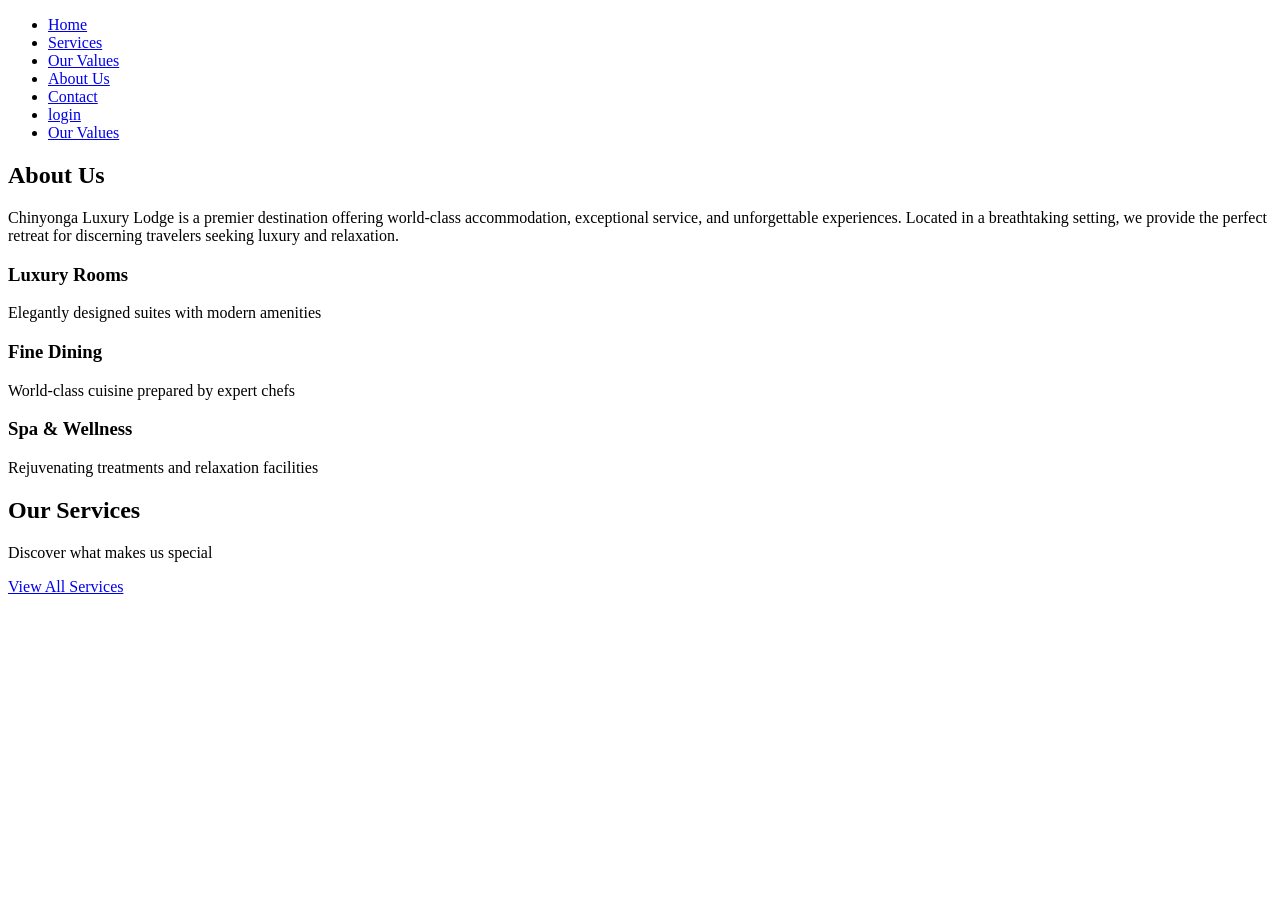
==== About us.html @ f8823ab3 "Added websites files, uploaded hotel website" ====
<!DOCTYPE html>
<html lang="en">
<head>
    <meta charset="UTF-8">
    <meta name="viewport" content="width=device-width, initial-scale=1.0">
    <title>CHINYONGA LUXURY LODGE</title>
     <nav>
            <ul class="nav-links">
                <li><a href="homepage.html">Home</a></li>
                <li><a href="services.html" class="active">Services</a></li>
                <li><a href="index.html#values">Our Values</a></li>
                <li><a href="about.html">About Us</a></li>
                <li><a href="contact.html">Contact</a></li>
                <li><a href="login.html" class="login">login</a></li>
                <li><a href="Our values.html" class="nav-link">Our Values</a></li>
            </ul>
        </nav>
</head>
<body>
    <!-- About Section -->
    <section id="about" class="about">
        <div class="container">
            <h2>About Us</h2>
            <p>
                Chinyonga Luxury Lodge is a premier destination offering world-class 
                accommodation, exceptional service, and unforgettable experiences. 
                Located in a breathtaking setting, we provide the perfect retreat for 
                discerning travelers seeking luxury and relaxation.
            </p>
            <div class="features">
                <div class="feature-box">
                    <h3> Luxury Rooms</h3>
                    <p>Elegantly designed suites with modern amenities</p>
                </div>
                <div class="feature-box">
                    <h3> Fine Dining</h3>
                    <p>World-class cuisine prepared by expert chefs</p>
                </div>
                <div class="feature-box">
                    <h3>Spa & Wellness</h3>
                    <p>Rejuvenating treatments and relaxation facilities</p>
                </div>
            </div>
        </div>
    </section>

    <!-- Services Preview Section -->
    <section class="services-preview">
        <div class="container">
            <h2>Our Services</h2>
            <p>Discover what makes us special</p>
            <a href="services.html" class="view-all-btn">View All Services</a>
        </div>
    
    </section> 
</body>
</html>
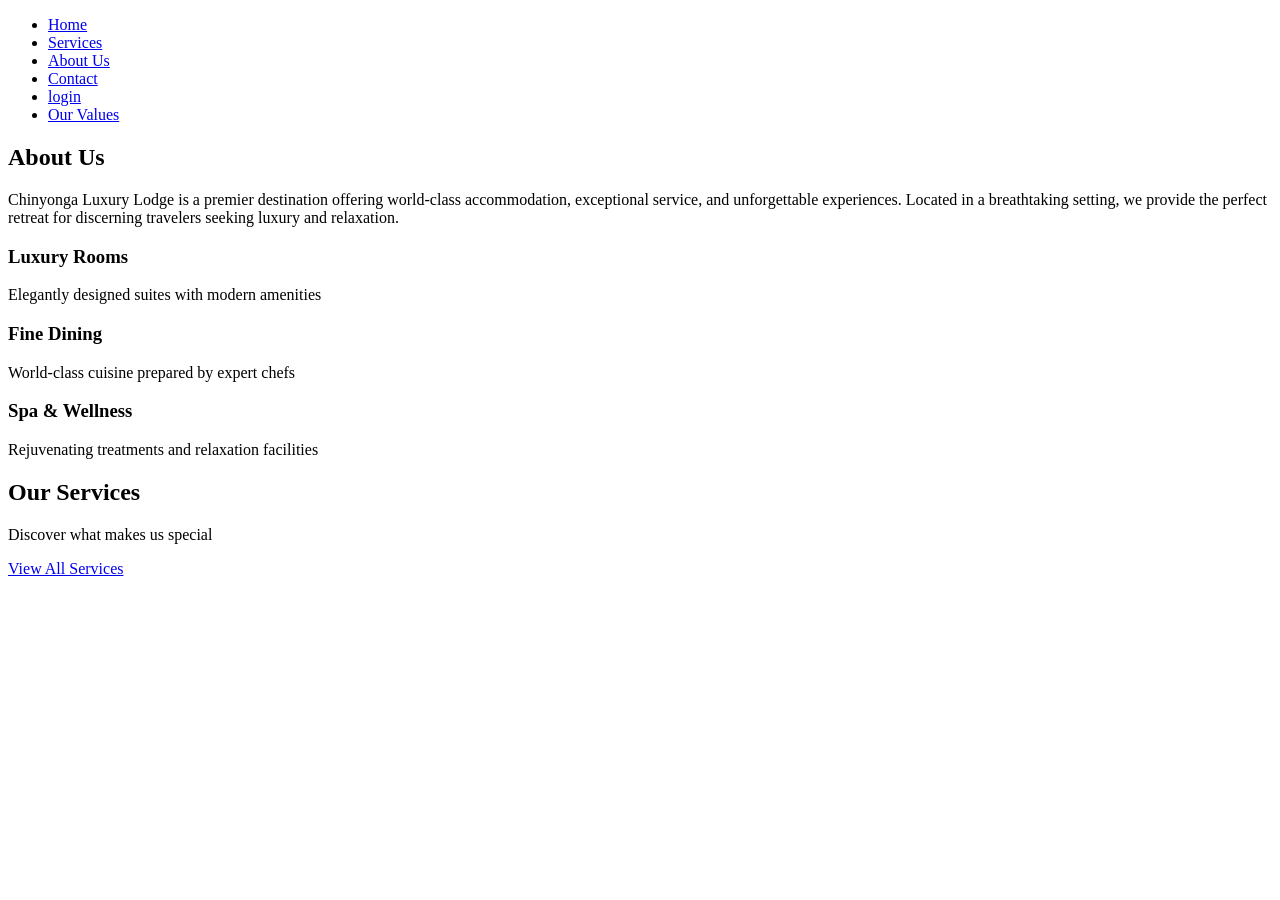
==== commit 074edd3f: "Add files via upload upload website files" ====
--- a/About us.html
+++ b/About us.html
@@ -1,57 +1,57 @@
-<!DOCTYPE html>
-<html lang="en">
-<head>
-    <meta charset="UTF-8">
-    <meta name="viewport" content="width=device-width, initial-scale=1.0">
-    <title>CHINYONGA LUXURY LODGE</title>
-     <nav>
-            <ul class="nav-links">
-                <li><a href="homepage.html">Home</a></li>
-                <li><a href="services.html" class="active">Services</a></li>
-                <li><a href="index.html#values">Our Values</a></li>
-                <li><a href="about.html">About Us</a></li>
-                <li><a href="contact.html">Contact</a></li>
-                <li><a href="login.html" class="login">login</a></li>
-                <li><a href="Our values.html" class="nav-link">Our Values</a></li>
-            </ul>
-        </nav>
-</head>
-<body>
-    <!-- About Section -->
-    <section id="about" class="about">
-        <div class="container">
-            <h2>About Us</h2>
-            <p>
-                Chinyonga Luxury Lodge is a premier destination offering world-class 
-                accommodation, exceptional service, and unforgettable experiences. 
-                Located in a breathtaking setting, we provide the perfect retreat for 
-                discerning travelers seeking luxury and relaxation.
-            </p>
-            <div class="features">
-                <div class="feature-box">
-                    <h3> Luxury Rooms</h3>
-                    <p>Elegantly designed suites with modern amenities</p>
-                </div>
-                <div class="feature-box">
-                    <h3> Fine Dining</h3>
-                    <p>World-class cuisine prepared by expert chefs</p>
-                </div>
-                <div class="feature-box">
-                    <h3>Spa & Wellness</h3>
-                    <p>Rejuvenating treatments and relaxation facilities</p>
-                </div>
-            </div>
-        </div>
-    </section>
-
-    <!-- Services Preview Section -->
-    <section class="services-preview">
-        <div class="container">
-            <h2>Our Services</h2>
-            <p>Discover what makes us special</p>
-            <a href="services.html" class="view-all-btn">View All Services</a>
-        </div>
-    
-    </section> 
-</body>
+<!DOCTYPE html>
+<html lang="en">
+<head>
+    <meta charset="UTF-8">
+    <meta name="viewport" content="width=device-width, initial-scale=1.0">
+    <title>CHINYONGA LUXURY LODGE</title>
+    <link rel="stylesheet" href="about us.css">
+     <nav>
+            <ul class="nav-links">
+                <li><a href="homepage.html">Home</a></li>
+                <li><a href="services.html" class="active">Services</a></li>
+                <li><a href="about us.html">About Us</a></li>
+                <li><a href="contact.html">Contact</a></li>
+                <li><a href="login.html" class="login">login</a></li>
+                <li><a href="Our values.html" class="nav-link">Our Values</a></li>
+            </ul>
+        </nav>
+</head>
+<body>
+    <!-- About Section -->
+    <section id="about" class="about">
+        <div class="container">
+            <h2>About Us</h2>
+            <p>
+                Chinyonga Luxury Lodge is a premier destination offering world-class 
+                accommodation, exceptional service, and unforgettable experiences. 
+                Located in a breathtaking setting, we provide the perfect retreat for 
+                discerning travelers seeking luxury and relaxation.
+            </p>
+            <div class="features">
+                <div class="feature-box">
+                    <h3> Luxury Rooms</h3>
+                    <p>Elegantly designed suites with modern amenities</p>
+                </div>
+                <div class="feature-box">
+                    <h3> Fine Dining</h3>
+                    <p>World-class cuisine prepared by expert chefs</p>
+                </div>
+                <div class="feature-box">
+                    <h3>Spa & Wellness</h3>
+                    <p>Rejuvenating treatments and relaxation facilities</p>
+                </div>
+            </div>
+        </div>
+    </section>
+
+    <!-- Services Preview Section -->
+    <section class="services-preview">
+        <div class="container">
+            <h2>Our Services</h2>
+            <p>Discover what makes us special</p>
+            <a href="services.html" class="view-all-btn">View All Services</a>
+        </div>
+    
+    </section> 
+</body>
 </html>
